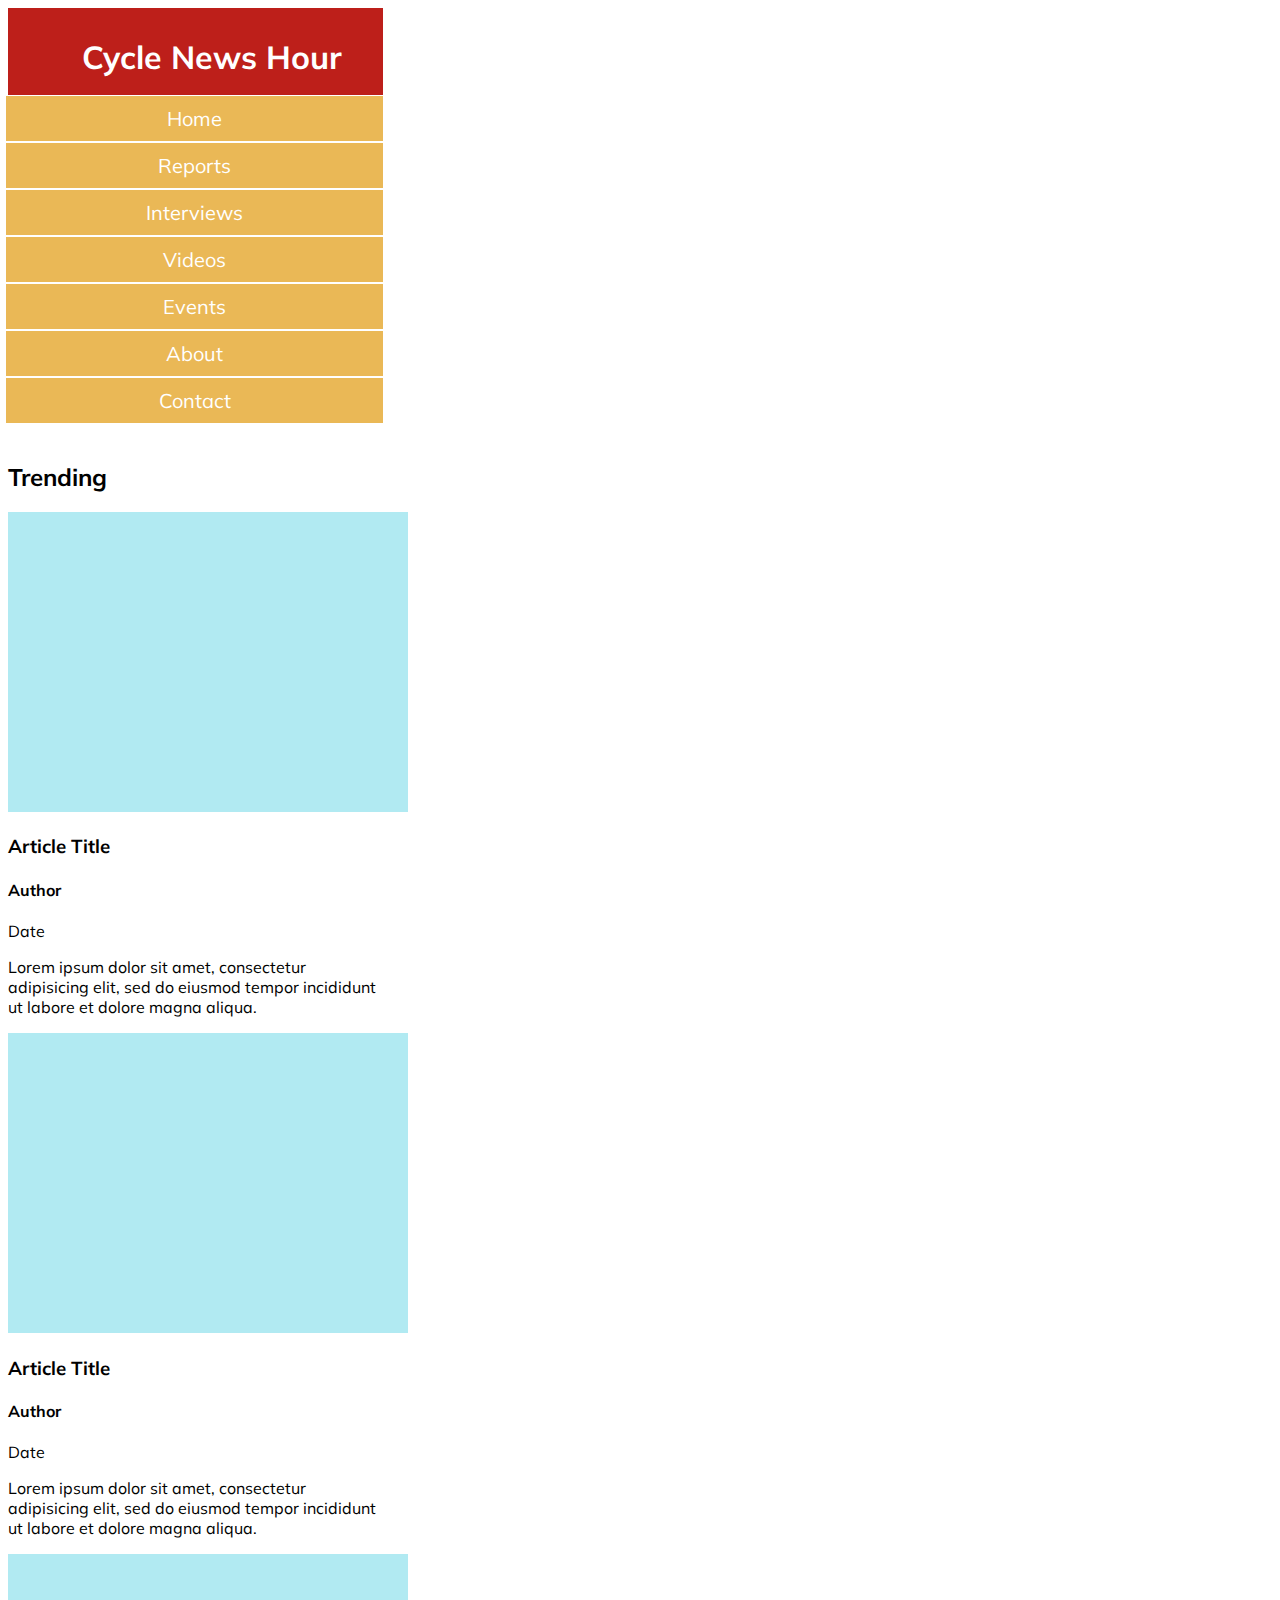
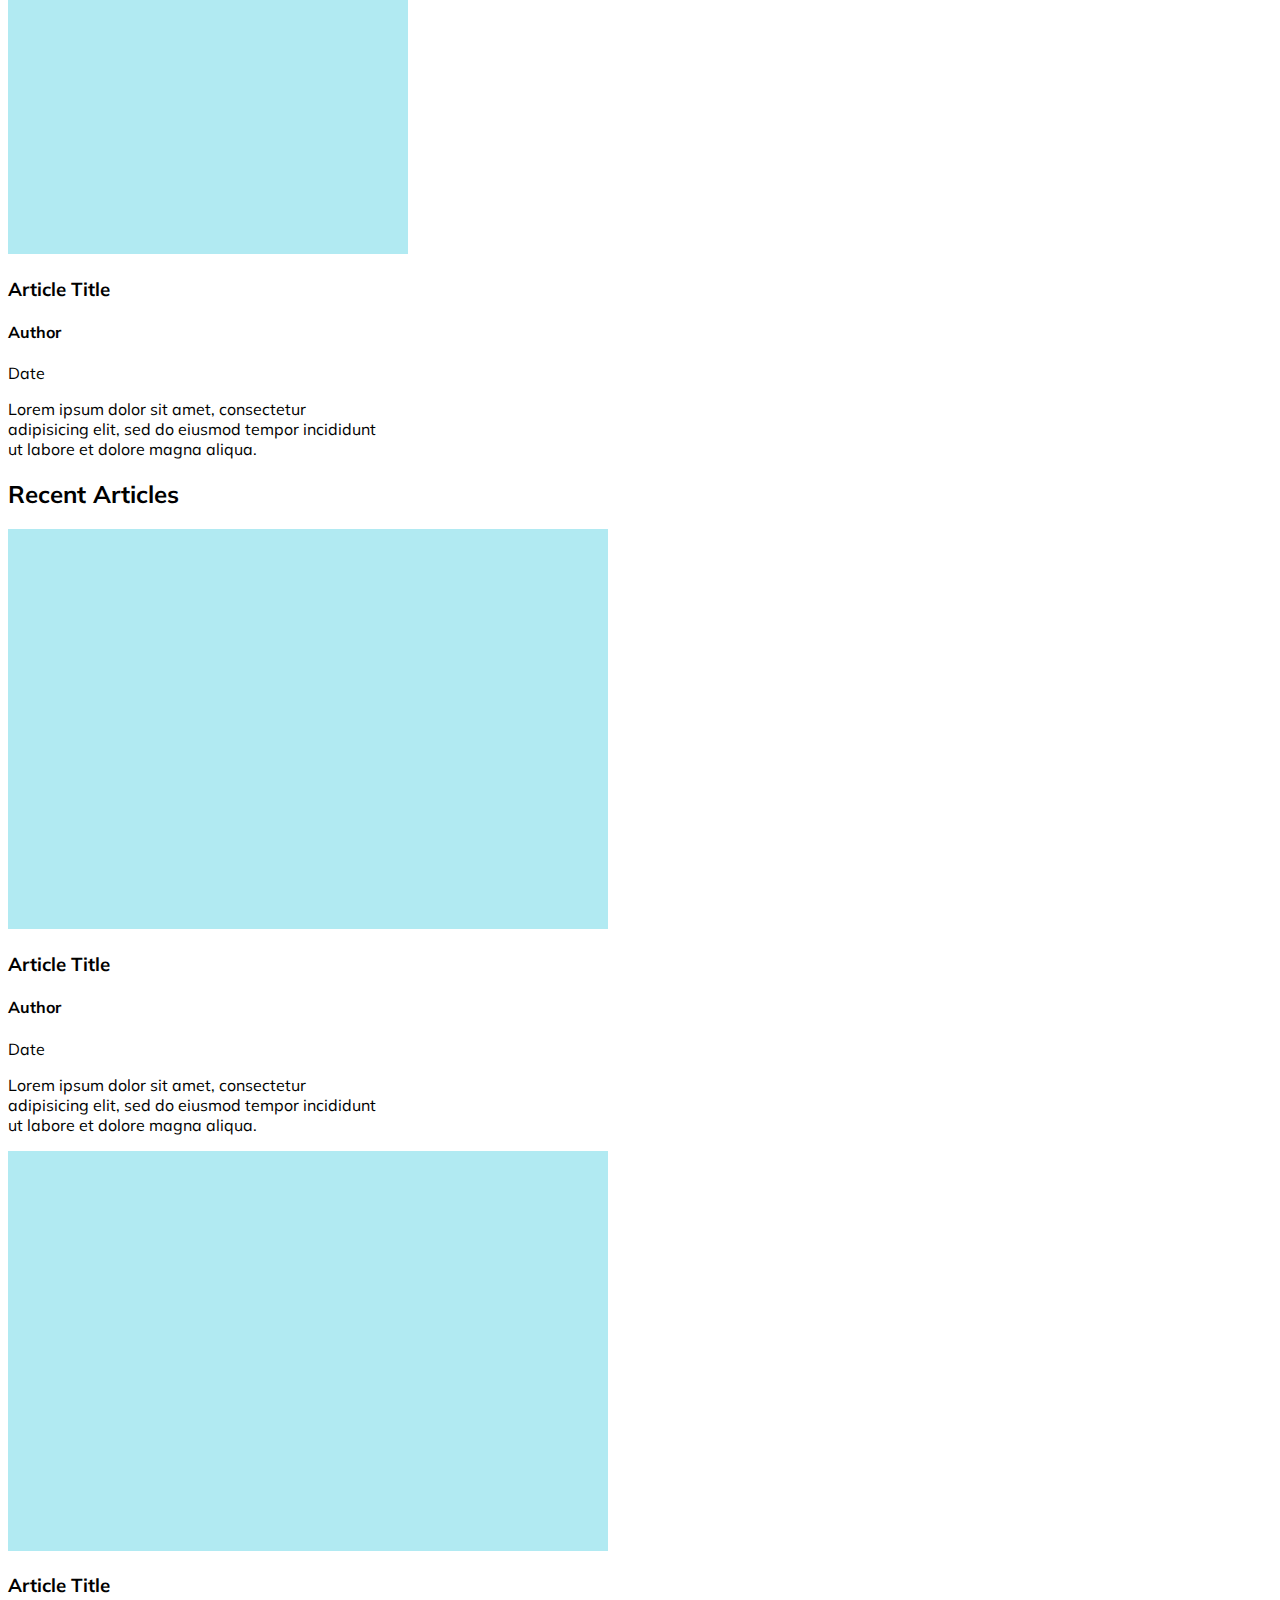
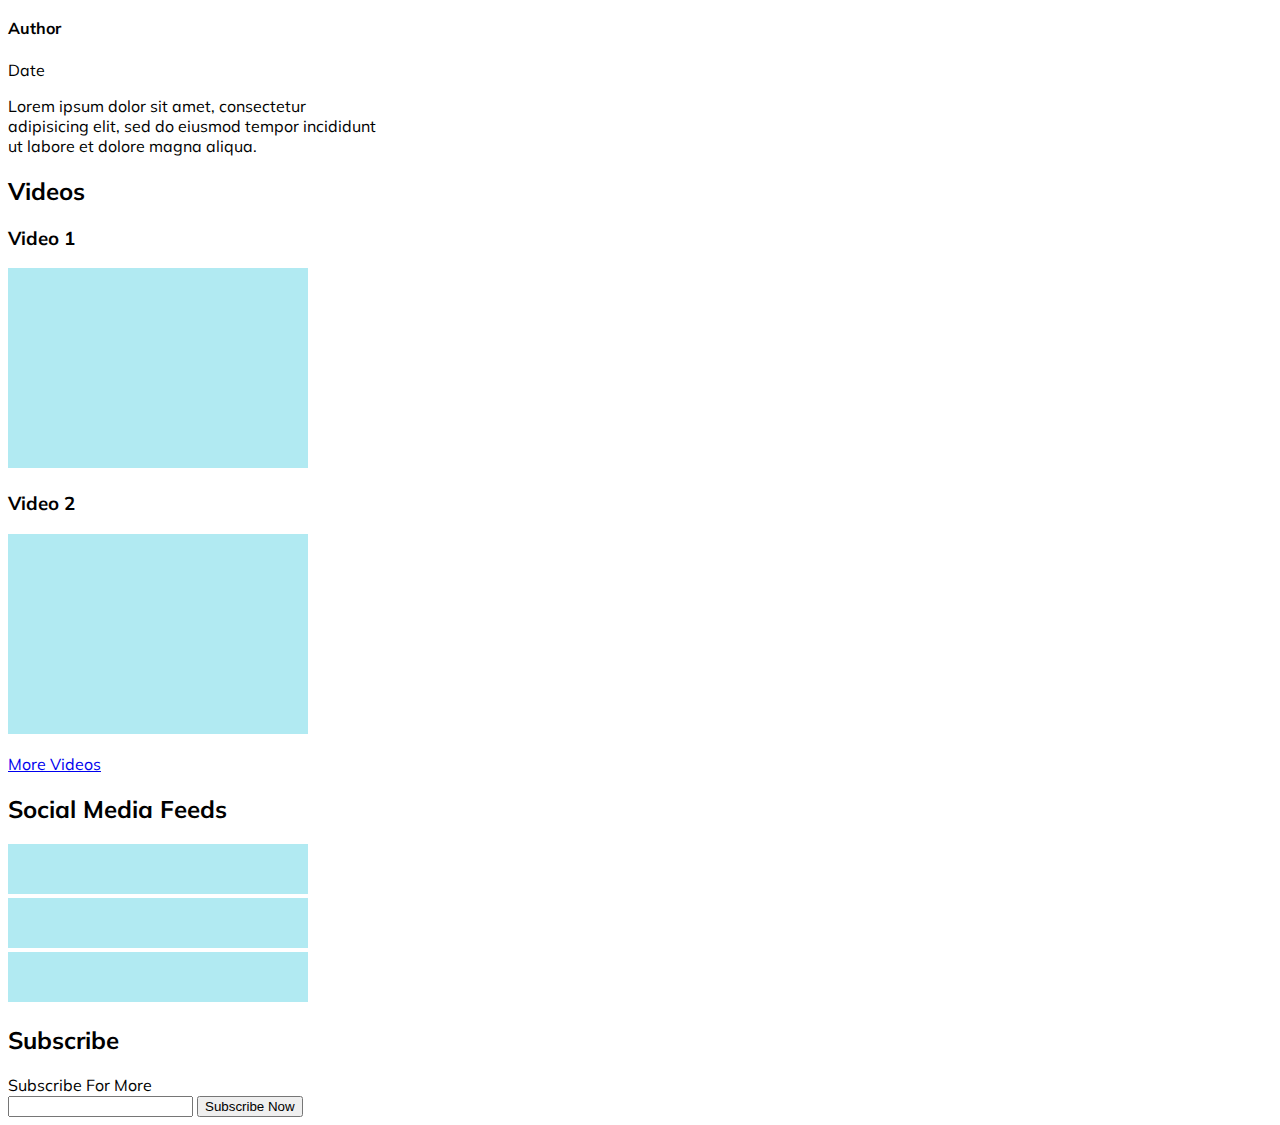
==== index.html @ 45f71a82 "init" ====
<!DOCTYPE html>
<html lang="en">

<head>
    <meta charset="utf-8">
    <title>Cycle News Hour</title>
       <link href="https://necolas.github.io/normalize.css/8.0.1/normalize.css" rel="stylesheet" />
      <link href="styles.css" rel="stylesheet">
       <meta name="viewport" content="width=device-width, initial-scale=1.0">
  </head>

<body>

	<div id="container">

    	<header>
        	<h1>Cycle News Hour</h1>
        </header>

<!-- Navigation Mobile Design -->
      <nav id="mobileNav">
        <ul>
          <li><a href="index.html">Home</a></li>
          <li id="mobileRep"><a>Reports</a>
            <ul class="submenu" id="reports">
              <li><a href="section-page.html">International</a></li>
              <li><a href="politics.html">U.S. & Politics</a></li>
              <li><a href="business.html">Business</a></li>
              <li><a href="science.html">Science and Conservation</a></li>
              <li><a href="local.html">Local</a></li>
            </ul>
          </li>

          <li><a href="#">Interviews</a></li>
          <li><a href="#">Videos</a></li>
          <li><a href="#">Events</a></li>

          <li id="mobileAbt"><a>About</a>
            <ul class="submenu" id="mobileabout">
              <li><a href="#">History</a></li>
              <li><a href="#">Staff</a></li>
            </ul>
          </li>

          <li id="mobileContact"><a>Contact</a>
            <ul class="submenu" id="mobilecont">
            <li><a href="#">Contact Us</a></li>
            <li><a href="#">Facebook</a></li>
            <li><a href="#">Instagram</a></li>
            <li><a href="#">Twitter</a></li>
          </ul>
          </li>
          </ul>
      </nav>


<!-- Navigation Desktop Design -->
<div id="displayNone">
        <nav id="mainnav">
        	<ul>
                <li><a href="#" id="hamburger">
                  <div class="hamburger"></div>
                  <div class="hamburger"></div>
                  <div class="hamburger"></div>
                </a>
									<nav id="megamenu">
										<div class="nav" id="nosubmenu">
											<ul>
												<li><a href="#">Home</a></li>
												<li><a href="#">Interviews</a></li>
												<li><a href="#">Videos</a></li>
												<li><a href="#">Events</a></li>
											</ul>
										</div>

										<div class="nav" id="report">
											<h2>Reports</h2>
											<ul class="navalign">
												<li><a href="#">International</a></li>
												<li><a href="#">U.S. & Politics</a></li>
												<li><a href="#">Business</a></li>
												<li><a href="#">Science and Conservation</a></li>
												<li><a href="#">Local</a></li>
											</ul>
										</div>

										<div class="nav" id="about">
											<h2>About</h2>
											<ul class="navalign">
												<li><a href="#">History</a></li>
												<li><a href="#">Staff</a></li>
											</ul>
										</div>

										<div class="nav" id="contact">
											<h2>Contact</h2>
											<ul class="navalign">
												<li><a href="#">Contact Us</a></li>
												<li><a href="#">Facebook</a></li>
												<li><a href="#">Instagram</a></li>
												<li><a href="#">Twitter</a></li>
											</ul>
										</div>
                      <img src="images/testa.png" alt="test" width="290" height="259" id="logo">
									</nav>
								</li>
            </ul>
        </nav>
</div>
</div>

<main>
<!-- Trending News -->
<section id="tablet">
<section id="trending">
  <h2>Trending</h2>
  <article>
    <img src="images/placeholder.png" alt="image" width="400" height="300" class="shrink">
    <h3>Article Title</h3>
    <h4>Author</h4>
    <time datetime="2018-05-22 20:00">Date</time>
    <p>Lorem ipsum dolor sit amet, consectetur adipisicing elit, sed do eiusmod tempor incididunt ut labore et dolore magna aliqua. </p>
  </article>

  <article>
    <img src="images/placeholder.png" alt="image" width="400" height="300" class="shrink">
    <h3>Article Title</h3>
    <h4>Author</h4>
    <time datetime="2018-05-22 20:00">Date</time>
    <p>Lorem ipsum dolor sit amet, consectetur adipisicing elit, sed do eiusmod tempor incididunt ut labore et dolore magna aliqua. </p>
  </article>

  <article>
    <img src="images/placeholder.png" alt="image" width="400" height="300" class="shrink">
    <h3>Article Title</h3>
    <h4>Author</h4>
    <time datetime="2018-05-22 20:00">Date</time>
    <p>Lorem ipsum dolor sit amet, consectetur adipisicing elit, sed do eiusmod tempor incididunt ut labore et dolore magna aliqua. </p>
  </article>
</section>



<!-- Recent Articles -->
<section id="recent">
    <h2>Recent Articles</h2>
    <article>
      <img src="images/placeholder.png" alt="image" width="600" height="400">
      <h3>Article Title</h3>
      <h4>Author</h4>
      <time datetime="2018-05-22 20:00">Date</time>
      <p>Lorem ipsum dolor sit amet, consectetur adipisicing elit, sed do eiusmod tempor incididunt ut labore et dolore magna aliqua. </p>
    </article>

    <article>
      <img src="images/placeholder.png" alt="image" width="600" height="400">
      <h3>Article Title</h3>
      <h4>Author</h4>
      <time datetime="2018-05-22 20:00">Date</time>
      <p>Lorem ipsum dolor sit amet, consectetur adipisicing elit, sed do eiusmod tempor incididunt ut labore et dolore magna aliqua. </p>
    </article>
  </section>
  </section>

<!-- Videos, Social, Subscribe -->
<section id="aside">
    <article>
      <h2>Videos</h2>
      <h3>Video 1</h3>
        <img src="images/placeholder.png" alt="image" width="300" height="200">
        <h3>Video 2</h3>
          <img src="images/placeholder.png" alt="image" width="300" height="200">
          <p><a href="#">More Videos</a></p>
    </article>

    <article>
      <h2>Social Media Feeds</h2>
        <img src="images/placeholder.png" alt="image" width="300" height="50">
          <img src="images/placeholder.png" alt="image" width="300" height="50">
            <img src="images/placeholder.png" alt="image" width="300" height="50">
    </article>

    <article id="subscribe">
      <h2>Subscribe</h2>
    <form>
     <label for="email">Subscribe For More</label> <br>
     <input type="text" name="email" id="email" required>
     <input type="submit" value="Subscribe Now" class="button" id="submit">
   </form>
</article>
</section>
</main>


<footer>
</footer>
<script src="script.js"></script>
  </body>
</html>
---- styles.css ----
@import url('https://fonts.googleapis.com/css?family=Muli:400,700');

body{
  width: 375px;
  font-family: 'Muli', sans-serif;
}

header, #mobileNav ul li{
  text-align: center;
}

/* ****** Header ****** */

header{
  background-color: #BD1F1A;
  color: #FFF;
  padding: 0.5em;
}

h1{
  font-weight: 700;
  margin-left: 1em;
}

/* ****** Hamburger Icon ****** */

.hamburger {
    background-color: #FFF;
  width: 40px;
  height: 7px;
  margin: 7px 0;
}

#hamburger {
  position: fixed;
  padding-bottom: 20px;
  margin: -4.8em 0 0 -10em;
}

/* ****** Mobile Navigation Layout ****** */
#displayNone, #mainNav, .submenu, #reports{
  display: none;
}

#mobileNav{
  font-size: 20px;
  padding: 0.9em;
}

#mobileNav ul li{
  background-color: #EAB856;
  color: #EAB856;
  border-top: 0.5px solid #FFF;
  border-bottom: 0.5px solid #FFF;
  width: 99.5%;
  padding: 0.5em;
  list-style-type: none;
}

#mobileNav ul li:hover, #mobileRep ul li, #mobileAbt ul li, #mobileContact ul li{
  background-color: #5CB7A1;
}

#mobileNav ul{
  margin: -1.5em 0 0 -3em;
}

#mobileNav ul li, #mobileNav a{
  color: #FFF;
}


#mobileNav a{
  text-decoration: none;
}

/* ****** Mobile Navigation Submenu ******  */

#reports, #mobileabout, #mobilecont{
  position:fixed;
}

#mobileRep ul li:hover, #mobileAbt ul li:hover, #mobileContact ul li:hover{
  background-color: #BD1F1A;
}

#reports, #mobileabout, #mobilecont{
  left: 0.9em;
  width: 74%;
}

/* Reports */

#reports{
  top: 9.95em;
}

/* About */
#mobileabout{
  top: 18.75em;
}

/* Contact */
#mobilecont{
  top: 20.95em;
}







/* Desktop Navigation
#megamenu{
  width: 104.5%;
  background-color: #EAB856;
  padding: 20px;
  margin: -2.2em 0 0 -3em;
}

li:hover{
  background-color: #BD1F1A;
}

li a, ul li h2 {
  text-decoration: none;
  list-style-type: none;
  font-size: 20px;
  color: #FFF;
  margin-left: -2em;
  font-weight: 400;
}

ul li h2{
  margin-left: -0.4em;
}

a:hover{
  color: #BD1F1A;
}

ul li{
  list-style-type: none;
  padding: 0.5em;
}

#logo{
  display:none;
}

li{
  text-align: center;
}

.navalign{
  display: none;
} */



/* h2, h3, h4, p {
  color: #3d3d3d;
}

nav{
  margin-top: 70px;
}


img{
  width: 100%;
}

h1, h2{
  background-color: #BD1F1A;
  /* background-color: #AE3026; */
    /* background-color: #000; */
/* color: #FFF;
  padding: 20px;
  font-size: 30px;
  text-align: right;
  position: fixed;
  top: -30px;
  left: 0;
  padding-left: 100px;
  padding-right: 29px;

}

#topnews,#trending, #recent, #aside{
  padding-bottom: 20px;
  border-bottom: 1px solid gray;
}

#hamburger{
  position:fixed;
  width: 10%;
  height: 3%;
  position: fixed;
  top:5px;
  left:5px;
}


#search{
 margin-top: 90px;
 padding: 7px 200px 7px 7px;
 display: none;

}

#topnews{
  padding-top: 50px;
}

 ul li{
  text-decoration: none;
  list-style-type: none;
  padding: 12px;
  background-color:#EAB856;
  margin-bottom: 5px;
  margin-left: -50px;
  color: #FFF;
  text-align: center;
}

li:hover{
    background-color: #BD1F1A;
}

h2{
  text-align: center;
}

#email{
  width: 80%;
  padding: 5px;
}

#subscribe{
  background-color: #FEF787;
 color:#EAB856;
  padding: 10px;
  margin-bottom: -5px;
}

footer{
  background-color: #000;
  padding: 40px;
} */


/* Single Article Post */
/* .title{
  text-align: left;
}

section p{
  line-height: 1.5em;
  font-size: 16px;
} */

/*for tablets screens*/
/* @media only screen and (min-width: 700px) {
  body{
    width: 600px;
  }
  h1{
    width:65%;
    text-align: center;
  }

  #hamburger{
    width: 6%;
    height: 3%;
  }
#tablet{
  display: flex;
}

#trending{
  width: 400px;
  padding-right: 15px;
 border-right: 1px solid gray;
}

#recent{
  padding-left: 10px;
}

.shrink{
  height: 2%;
}
} */
/*for desktop screens*/
/* @media only screen and (min-width: 1000px) {
  body{
    width: 100%;
  }

  #search{
    display: block;
    position: fixed;
    top: -55px;
  right:20px;
  width: 5%;
  } */
/*
  nav, a, ul li {
    display: inline;
    text-align: center;
    font-size: 17px;
    padding-right: 90px;
    width: 100%;
  } */
/*
  nav ul{
    margin-left: 50px;
    padding-left: 50px;
    display: flex;
  }

  nav ul li{
    text-align: center;
    margin-left: 50px;
  }

  nav{
margin-left: -80px;
  }

  a{
    padding: 5px 20px 5px 20px;
    font-size: 20px;
  }

  main{
    display: flex;
  }

  #topics #categories, a{
    display:block;
    text-decoration: none;

  }

  #trending{
    width: 400px;
  }

  #recent, #aside{
    padding: 15px;
  }

  #trending {
    padding: 20px 20px 0 0;
    width: 600px;
  }

  #aside{
        width: 600px;
  }

  #trending, #recent{
      border-right: 1px solid gray;
  }

  ul{
    background-color: #EAB856;
    padding: 13px;
    color: #FFF;
    font-size:25px;
  }

  input[type="text"]{
    width: 200px;
    padding: 10px;
  }
 */

  /* #hamburger{
    position: fixed;
    top: 10px;
    width: 4%;
    height: 5%;
  } */
/*
  main{
    padding-top: 40px;
  }

  h1{
    width: 100%;
    padding-left: 0;
  } */


  /* h2{
    background-color: #AE3026;
    color: #FFF;
  } */

/*
li:hover, a:hover{
    color:#BD1F1A;
    background-color: #EAB856;
  } */

  /* Single post article */
/* #singlepost{
  display: flex;
}

#post{
  width: 1000px;
  margin-left: 100px;
}

#relarticle{
  margin-left: 50px;
  margin-top: 200px;
  width: 400px;
}

#relarticle a{
  text-align: right;
}

#category{
  font-size: 50px;
} */

/* International Section Page */
/* #recent .sectionflex{
  display: flex;
}

.topstories{
  width: 300px;
}

}  */
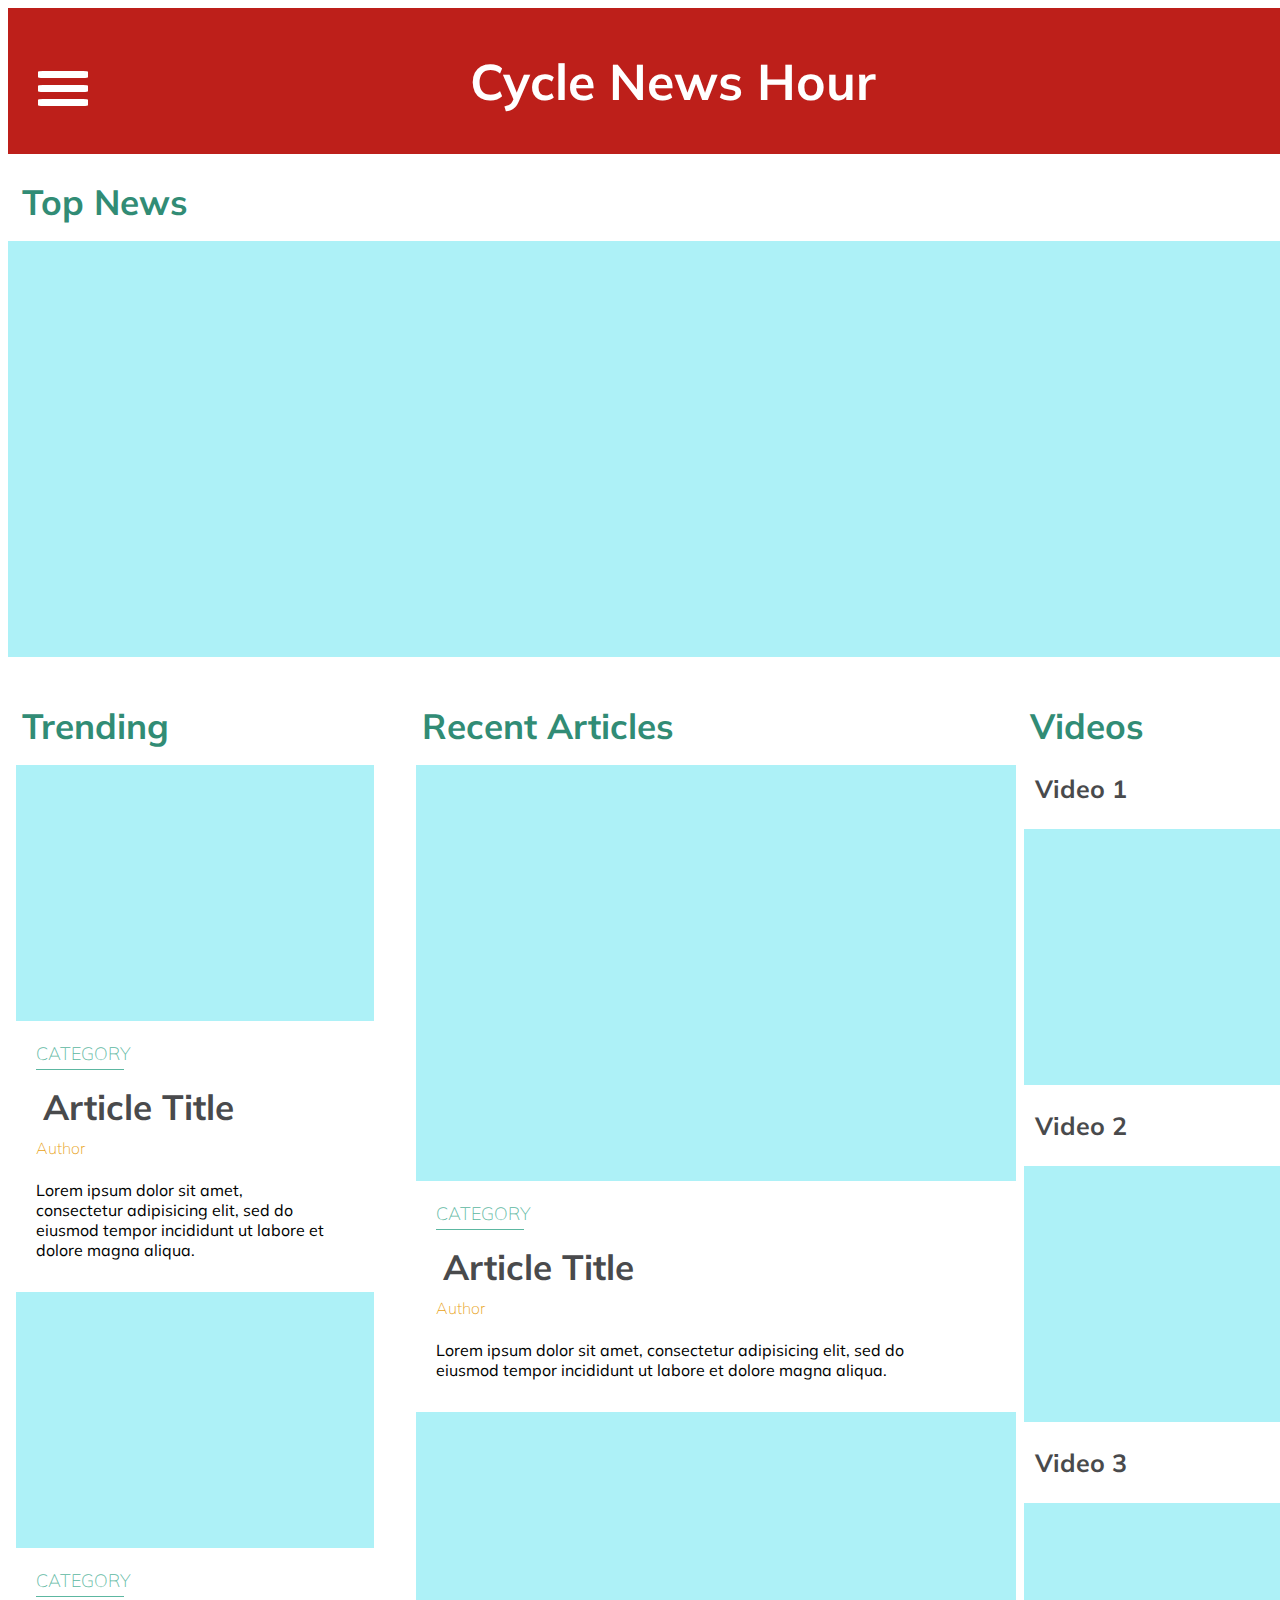
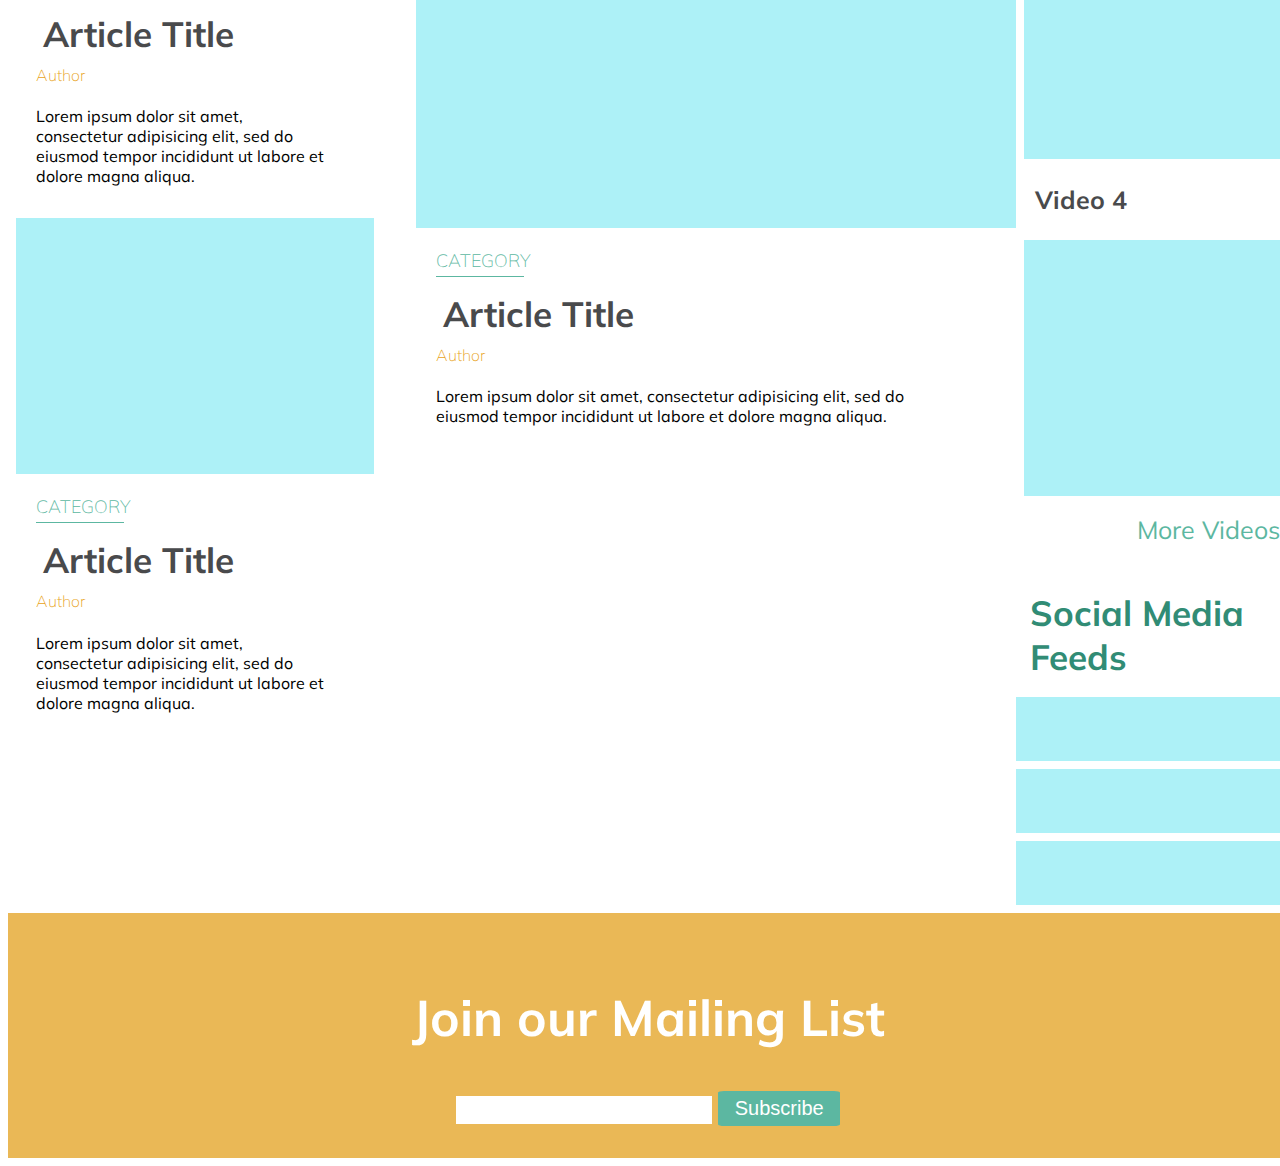
==== commit 3e1a922f: "homepage" ====
--- a/index.html
+++ b/index.html
@@ -16,6 +16,16 @@
     	<header>
         	<h1>Cycle News Hour</h1>
         </header>
+
+        <section id="open">
+        <div class="hamburger"></div>
+        <div class="hamburger"></div>
+        <div class="hamburger"></div>
+        </section>
+
+      <section id="close">
+      <div class="hamburger"><p>x</p></div>
+      </section>
 
 <!-- Navigation Mobile Design -->
       <nav id="mobileNav">
@@ -107,35 +117,52 @@
             </ul>
         </nav>
 </div>
+<section>
+<article id="topnews">
+  <h2>Top News</h2>
+  <div class="top-img"></div>
+</article>
+</section>
 </div>
 
 <main>
 <!-- Trending News -->
-<section id="tablet">
 <section id="trending">
   <h2>Trending</h2>
   <article>
-    <img src="images/placeholder.png" alt="image" width="400" height="300" class="shrink">
-    <h3>Article Title</h3>
-    <h4>Author</h4>
-    <time datetime="2018-05-22 20:00">Date</time>
+    <section>
+    <div class="trend-img"></div>
+    </section>
+  <section class="tablet">
+    <h4 class="category"><a>CATEGORY</a></h4>
+    <h3><a href="#">Article Title</a></h3>
+    <h4 class="author">Author</h4>
     <p>Lorem ipsum dolor sit amet, consectetur adipisicing elit, sed do eiusmod tempor incididunt ut labore et dolore magna aliqua. </p>
+</section>
   </article>
 
   <article>
-    <img src="images/placeholder.png" alt="image" width="400" height="300" class="shrink">
-    <h3>Article Title</h3>
-    <h4>Author</h4>
-    <time datetime="2018-05-22 20:00">Date</time>
+    <section>
+    <div class="trend-img"></div>
+    </section>
+  <section class="tablet">
+    <h4 class="category"><a>CATEGORY</a></h4>
+    <h3><a href="#">Article Title</a></h3>
+    <h4 class="author">Author</h4>
     <p>Lorem ipsum dolor sit amet, consectetur adipisicing elit, sed do eiusmod tempor incididunt ut labore et dolore magna aliqua. </p>
+</section>
   </article>
 
   <article>
-    <img src="images/placeholder.png" alt="image" width="400" height="300" class="shrink">
-    <h3>Article Title</h3>
-    <h4>Author</h4>
-    <time datetime="2018-05-22 20:00">Date</time>
+    <section>
+    <div class="trend-img"></div>
+    </section>
+  <section class="tablet">
+    <h4 class="category"><a>CATEGORY</a></h4>
+    <h3><a href="#">Article Title</a></h3>
+    <h4 class="author">Author</h4>
     <p>Lorem ipsum dolor sit amet, consectetur adipisicing elit, sed do eiusmod tempor incididunt ut labore et dolore magna aliqua. </p>
+</section>
   </article>
 </section>
 
@@ -145,47 +172,69 @@
 <section id="recent">
     <h2>Recent Articles</h2>
     <article>
-      <img src="images/placeholder.png" alt="image" width="600" height="400">
-      <h3>Article Title</h3>
-      <h4>Author</h4>
-      <time datetime="2018-05-22 20:00">Date</time>
+      <section>
+      <div class="recent-img"></div>
+      </section>
+    <section class="desktop">
+      <h4 class="category"><a>CATEGORY</a></h4>
+      <h3><a href="#">Article Title</a></h3>
+      <h4 class="author">Author</h4>
       <p>Lorem ipsum dolor sit amet, consectetur adipisicing elit, sed do eiusmod tempor incididunt ut labore et dolore magna aliqua. </p>
-    </article>
-
-    <article>
-      <img src="images/placeholder.png" alt="image" width="600" height="400">
-      <h3>Article Title</h3>
-      <h4>Author</h4>
-      <time datetime="2018-05-22 20:00">Date</time>
+  </section>
+    </article>
+
+    <article>
+      <section>
+      <div class="recent-img"></div>
+      </section>
+    <section class="desktop">
+      <h4 class="category"><a>CATEGORY</a></h4>
+      <h3><a href="#">Article Title</a></h3>
+      <h4 class="author">Author</h4>
       <p>Lorem ipsum dolor sit amet, consectetur adipisicing elit, sed do eiusmod tempor incididunt ut labore et dolore magna aliqua. </p>
-    </article>
   </section>
+    </article>
   </section>
 
 <!-- Videos, Social, Subscribe -->
 <section id="aside">
     <article>
       <h2>Videos</h2>
-      <h3>Video 1</h3>
-        <img src="images/placeholder.png" alt="image" width="300" height="200">
-        <h3>Video 2</h3>
-          <img src="images/placeholder.png" alt="image" width="300" height="200">
-          <p><a href="#">More Videos</a></p>
+      <section class="videos">
+      <section>
+      <h3><a href="#">Video 1</a></h3>
+        <div class="videos-img"></div>
+      </section>
+      <section>
+        <h3><a href="#">Video 2</a></h3>
+          <div class="videos-img"></div>
+        </section>
+      </section>
+      <section class="videos">
+      <section>
+      <h3><a href="#">Video 3</a></h3>
+        <div class="videos-img"></div>
+      </section>
+      <section>
+        <h3><a href="#">Video 4</a></h3>
+          <div class="videos-img"></div>
+        </section>
+      </section>
+          <p class="more"><a href="#">More Videos</a></p>
     </article>
 
     <article>
       <h2>Social Media Feeds</h2>
-        <img src="images/placeholder.png" alt="image" width="300" height="50">
-          <img src="images/placeholder.png" alt="image" width="300" height="50">
-            <img src="images/placeholder.png" alt="image" width="300" height="50">
+        <div class="social-img"></div>
+        <div class="social-img"></div>
+        <div class="social-img"></div>
     </article>
 
     <article id="subscribe">
-      <h2>Subscribe</h2>
+      <h2>Join our Mailing List</h2>
     <form>
-     <label for="email">Subscribe For More</label> <br>
      <input type="text" name="email" id="email" required>
-     <input type="submit" value="Subscribe Now" class="button" id="submit">
+     <input type="submit" value="Subscribe" class="button" id="submit">
    </form>
 </article>
 </section>
@@ -193,6 +242,13 @@
 
 
 <footer>
+  <article id="subscribe2">
+    <h2>Join our Mailing List</h2>
+  <form>
+   <input type="text" name="email2" id="email2" required>
+   <input type="submit" value="Subscribe" class="button" id="submit2">
+ </form>
+</article>
 </footer>
 <script src="script.js"></script>
   </body>
--- a/styles.css
+++ b/styles.css
@@ -1,53 +1,89 @@
-@import url('https://fonts.googleapis.com/css?family=Muli:400,700');
-
-body{
+@import url('https://fonts.googleapis.com/css?family=Muli:400,700|Quicksand');
+
+/* ***************************** For Mobile Screens ***************************** */
+body {
   width: 375px;
   font-family: 'Muli', sans-serif;
 }
 
-header, #mobileNav ul li{
+header, #mobileNav ul li {
   text-align: center;
 }
 
-/* ****** Header ****** */
-
-header{
+/* Placeholder for Images and Articles */
+.trend-img, .recent-img, .videos-img, .top-img, .social-img {
+    background-color: #adf1f7;
+}
+.trend-img, .recent-img, .videos-img, .top-img {
+  padding: 8em;
+}
+
+.trend-img, .recent-img, .videos-img {
+  margin-left: 0.5em;
+}
+
+.social-img {
+  padding: 2em;
+  margin-bottom: 0.5em;
+}
+
+/* ***************** Header ********************* */
+header {
   background-color: #BD1F1A;
   color: #FFF;
   padding: 0.5em;
 }
 
-h1{
+h1 {
   font-weight: 700;
   margin-left: 1em;
 }
 
 /* ****** Hamburger Icon ****** */
-
-.hamburger {
-    background-color: #FFF;
+#open .hamburger {
+  background-color: #FFF;
+}
+
+#open, #close {
+  margin: -4.4em 0 0 0.75em;
+}
+
+#open {
+  top: 1.5em;
+  left: 1em;
+}
+
+#close {
+  display: none;
+  margin: -9.4em 0 0 -1.5em;
+}
+
+#open .hamburger {
+  border-radius: 10%;
   width: 40px;
   height: 7px;
   margin: 7px 0;
 }
 
-#hamburger {
-  position: fixed;
-  padding-bottom: 20px;
-  margin: -4.8em 0 0 -10em;
-}
-
-/* ****** Mobile Navigation Layout ****** */
-#displayNone, #mainNav, .submenu, #reports{
+#close p {
+  font-family: 'Quicksand';
+  font-size: 60px;
+  color: #FFF;
+  font-weight: bold;
+}
+
+/* ************** Mobile Navigation Layout ************* */
+#displayNone, #mainNav, .submenu, #reports, #mobileNav {
   display: none;
 }
 
-#mobileNav{
+#mobileNav {
   font-size: 20px;
   padding: 0.9em;
-}
-
-#mobileNav ul li{
+  margin-top: -1.5em;
+}
+
+#mobileNav ul li {
   background-color: #EAB856;
   color: #EAB856;
   border-top: 0.5px solid #FFF;
@@ -57,387 +93,438 @@
   list-style-type: none;
 }
 
-#mobileNav ul li:hover, #mobileRep ul li, #mobileAbt ul li, #mobileContact ul li{
+#mobileNav ul li:hover, #mobileRep ul li, #mobileAbt ul li, #mobileContact ul li {
   background-color: #5CB7A1;
 }
 
-#mobileNav ul{
+#mobileNav ul {
   margin: -1.5em 0 0 -3em;
 }
 
-#mobileNav ul li, #mobileNav a{
+#mobileNav ul li, #mobileNav a {
   color: #FFF;
 }
 
-
-#mobileNav a{
+#mobileNav a, h3 a {
   text-decoration: none;
 }
 
-/* ****** Mobile Navigation Submenu ******  */
-
-#reports, #mobileabout, #mobilecont{
-  position:fixed;
-}
-
-#mobileRep ul li:hover, #mobileAbt ul li:hover, #mobileContact ul li:hover{
+/* *** Mobile Navigation Submenu ***  */
+.submenu li a {
+  margin-left: 0.5em;
+}
+
+#mobileRep ul li:hover, #mobileAbt ul li:hover, #mobileContact ul li:hover {
   background-color: #BD1F1A;
 }
 
-#reports, #mobileabout, #mobilecont{
-  left: 0.9em;
-  width: 74%;
+#reports, #mobileabout, #mobilecont {
+  margin-left: 1.2em;
+  width: 103.2%;
 }
 
 /* Reports */
-
-#reports{
-  top: 9.95em;
+#reports {
+  padding-top: 2em;
 }
 
 /* About */
-#mobileabout{
-  top: 18.75em;
+#mobileabout {
+  padding-top: 2em;
 }
 
 /* Contact */
-#mobilecont{
-  top: 20.95em;
-}
-
-
-
-
-
-
-
-/* Desktop Navigation
-#megamenu{
-  width: 104.5%;
+#mobilecont {
+  padding-top: 1.8em;
+}
+
+/* **************** Mobile Articles Layout ************** */
+section h2 {
+  color: #318c75;
+  font-size: 35px;
+  padding: 0.5em 0 0 0.4em;
+  margin-bottom: 0.5em;
+}
+
+#recent, #aside {
+  border-top: 1px solid lightgray;
+}
+
+h3 a {
+  color: #494a4c;
+}
+
+/* *** Trending and Recent Articles *** */
+h3, h4, time, p {
+  margin-left: 0.75em;
+}
+
+h3 {
+  font-size: 25px;
+  margin-top: -0.25em;
+}
+
+h4 {
+  font-weight: lighter;
+}
+
+.author {
+  color: #e8a217;
+  margin-top: -1em;
+}
+
+article p, time {
+  display: none;
+}
+
+.category, .more a {
+  color: #5CB7A1;
+}
+
+.category {
+  padding-bottom: 0.25em;
+  border-bottom: 1.5px solid #5CB7A1;
+  width: 5.5em;
+}
+
+.category:hover, h3 a:hover, .more a:hover {
+  color: #BD1F1A;
+}
+
+.category:hover {
+  border-bottom: 1.5px solid #BD1F1A;
+}
+
+/* *** Aside Content (Videos + Social Media) *** */
+#aside h3 {
+  margin-top: 1em;
+}
+
+.more {
+  text-align: right;
+  font-size: 18px;
+  font-weight: normal;
+}
+
+.more a {
+  text-decoration: none;
+}
+
+/* ****** Subscribe ****** */
+#subscribe2{
+  display:none;
+}
+
+#subscribe, #subscribe2 {
+  text-align: center;
   background-color: #EAB856;
-  padding: 20px;
-  margin: -2.2em 0 0 -3em;
-}
-
-li:hover{
+  padding: 1em;
+}
+
+#subscribe h2, #subscribe2 h2{
+  color: #FFF;
+}
+#subscribe h2 {
+  font-size: 30px;
+}
+
+input[type="text"], .button {
+  border: none;
+  padding: 0.3em
+}
+
+.button {
+  background-color: #5CB7A1;
+  color: #FFF;
+  border-radius: 5%;
+  margin-left: 0.1em;
+}
+
+.button:hover {
   background-color: #BD1F1A;
 }
 
-li a, ul li h2 {
-  text-decoration: none;
-  list-style-type: none;
+/* ***************************** For Tablets Screens *****************************/
+@media only screen and (min-width: 700px) {
+  body {
+    width: 600px;
+  }
+
+  #open, #logo {
+    display: none;
+  }
+
+  #displayNone {
+    display: block;
+  }
+
+  #nosubmenu a {
+    font-size: 25px;
+  }
+
+  /* *********************** Header *************************** */
+  h1 {
+    font-size: 50px;
+  }
+
+  /* *********** Hamburger Icon ********* */
+  .hamburger, #megamenu {
+    background-color: #FFF;
+  }
+
+  #hamburger {
+    padding-bottom: 20px;
+    margin-left: 30px;
+  }
+
+  .hamburger {
+    width: 50px;
+    height: 7px;
+    margin: 7px 0;
+    border-radius: 10%;
+  }
+
+  .hamburger:hover {
+    background-color: #EAB856;
+  }
+
+  /* ************** Tablet Navigation Layout *********** */
+  nav ul {
+    list-style-type: none;
+    margin: 0;
+    padding: 0;
+  }
+
+  #mainnav>ul, #megamenu {
+    display: flex;
+  }
+
+  #mainnav>ul>li {
+    flex: 1;
+  }
+
+  #mainnav>ul>li>a {
+    display: block;
+  }
+
+  #mainnav {
+    margin-top: -90px;
+  }
+
+  #megamenu {
+    position: absolute;
+    left: -9999px;
+    padding: 25px;
+  }
+
+  #megamenu {
+    border: 1px solid gray;
+    width: 548px;
+  }
+
+  #mainnav ul li:hover #megamenu {
+    left: auto;
+  }
+
+  #megamenu .nav {
+    flex: 1;
+  }
+
+  #megamenu .nav ul li a {
+    text-decoration: none;
+    color: #333;
+    line-height: 2em;
+  }
+
+  #megamenu .nav ul li a:hover {
+    color: #EAB856;
+  }
+
+  a {
+    font-size: 18px;
+  }
+
+  nav h2 {
+    color: #BD1F1A;
+  }
+
+  .navalign {
+    margin-top: -15px;
+  }
+
+  #about {
+    margin-left: 40px;
+  }
+
+  #nosubmenu {
+    margin-top: 12px;
+  }
+
+  #report {
+    margin-left: 55px;
+  }
+
+  /* ************ Articles Layout ************* */
+  #trending article, #recent article, .videos {
+    display: flex;
+  }
+
+  #trending article, #recent article {
+    padding-bottom: 1em;
+  }
+
+  .trend-img, .recent-img {
+    width: 40%;
+  }
+
+  .tablet, .desktop {
+    margin-left: 7em;
+    width: 50%;
+  }
+
+  article p, time {
+    display: block;
+  }
+
+  h3 a {
+    font-size: 35px;
+  }
+
+  /* ******* Videos *********/
+  .videos section {
+    width: 60%;
+  }
+
+  .more a {
+    font-size: 25px;
+  }
+
+  #aside h3 a{
+    font-size: 25px;
+  }
+
+  /* ***************************** For Desktop Screens *****************************/
+  @media only screen and (min-width: 1000px) {
+    body {
+      width: 100%;
+    }
+
+    nav h2, #nosubmenu a {
+      font-size: 30px;
+    }
+
+    /* ******************* Header ******************* */
+    h1 {
+      font-size: 50px;
+    }
+
+    /* ************** Desktop Navigation Layout *********** */
+    #logo {
+      display: block;
+      margin-left: -5em;
+      width: 20%;
+      height: 20%;
+    }
+
+    #hamburger {
+      padding-bottom: 20px;
+      margin-left: 30px;
+    }
+
+    /* ************ Navigation *************/
+    #megamenu {
+      border: 1px solid gray;
+      padding-left: 50px;
+      width: 95.4%;
+    }
+
+    #mainnav {
+      margin-top: -90px;
+    }
+
+    #nosubmenu {
+      margin-left: 3em;
+      padding-right: 5em;
+    }
+
+    #report, #about, #contact {
+      margin-left: -8em;
+    }
+
+    #report {
+      padding-right: 2em;
+    }
+
+/* ************ Articles Layout ************* */
+#trending article, #recent article, .videos {
+  display: block;
+}
+
+main{
+  display: flex;
+}
+
+#recent, #aside {
+  border: none;
+}
+
+.top-img{
+      padding: 13em;
+    }
+
+#trending{
+  width: 20%;
+  padding: 0 9em 0 0;
+}
+
+.tablet{
+margin-left: 1em;
+width: 120%;
+}
+
+.recent-img{
+  width: 40%;
+  padding:13em;
+}
+
+.desktop{
+  margin-left: 1em;
+  width: 87%;
+}
+
+/* **** Aside (Videos, Social, Subscribe) **** */
+.videos-img{
+  width: 60%;
+}
+#aside{
+  background-color: #FFF;
+  padding-right: 0.5em;
+  width: 30%;
+}
+
+#subscribe{
+  display: none;
+}
+
+#subscribe2{
+  padding: 5em;
+  display:block;
+  padding: 2em;
+}
+
+#subscribe2 h2 {
+  color: #FFF;
+  font-size: 50px;
+}
+
+input[type="text"] {
+  width: 20%;
+  padding: 0.5em
+}
+
+.button{
+  width: 10%;
   font-size: 20px;
-  color: #FFF;
-  margin-left: -2em;
-  font-weight: 400;
-}
-
-ul li h2{
-  margin-left: -0.4em;
-}
-
-a:hover{
-  color: #BD1F1A;
-}
-
-ul li{
-  list-style-type: none;
-  padding: 0.5em;
-}
-
-#logo{
-  display:none;
-}
-
-li{
-  text-align: center;
-}
-
-.navalign{
-  display: none;
-} */
-
-
-
-/* h2, h3, h4, p {
-  color: #3d3d3d;
-}
-
-nav{
-  margin-top: 70px;
-}
-
-
-img{
-  width: 100%;
-}
-
-h1, h2{
-  background-color: #BD1F1A;
-  /* background-color: #AE3026; */
-    /* background-color: #000; */
-/* color: #FFF;
-  padding: 20px;
-  font-size: 30px;
-  text-align: right;
-  position: fixed;
-  top: -30px;
-  left: 0;
-  padding-left: 100px;
-  padding-right: 29px;
-
-}
-
-#topnews,#trending, #recent, #aside{
-  padding-bottom: 20px;
-  border-bottom: 1px solid gray;
-}
-
-#hamburger{
-  position:fixed;
-  width: 10%;
-  height: 3%;
-  position: fixed;
-  top:5px;
-  left:5px;
-}
-
-
-#search{
- margin-top: 90px;
- padding: 7px 200px 7px 7px;
- display: none;
-
-}
-
-#topnews{
-  padding-top: 50px;
-}
-
- ul li{
-  text-decoration: none;
-  list-style-type: none;
-  padding: 12px;
-  background-color:#EAB856;
-  margin-bottom: 5px;
-  margin-left: -50px;
-  color: #FFF;
-  text-align: center;
-}
-
-li:hover{
-    background-color: #BD1F1A;
-}
-
-h2{
-  text-align: center;
-}
-
-#email{
-  width: 80%;
-  padding: 5px;
-}
-
-#subscribe{
-  background-color: #FEF787;
- color:#EAB856;
-  padding: 10px;
-  margin-bottom: -5px;
-}
-
-footer{
-  background-color: #000;
-  padding: 40px;
-} */
-
-
-/* Single Article Post */
-/* .title{
-  text-align: left;
-}
-
-section p{
-  line-height: 1.5em;
-  font-size: 16px;
-} */
-
-/*for tablets screens*/
-/* @media only screen and (min-width: 700px) {
-  body{
-    width: 600px;
-  }
-  h1{
-    width:65%;
-    text-align: center;
-  }
-
-  #hamburger{
-    width: 6%;
-    height: 3%;
-  }
-#tablet{
-  display: flex;
-}
-
-#trending{
-  width: 400px;
-  padding-right: 15px;
- border-right: 1px solid gray;
-}
-
-#recent{
-  padding-left: 10px;
-}
-
-.shrink{
-  height: 2%;
-}
-} */
-/*for desktop screens*/
-/* @media only screen and (min-width: 1000px) {
-  body{
-    width: 100%;
-  }
-
-  #search{
-    display: block;
-    position: fixed;
-    top: -55px;
-  right:20px;
-  width: 5%;
-  } */
-/*
-  nav, a, ul li {
-    display: inline;
-    text-align: center;
-    font-size: 17px;
-    padding-right: 90px;
-    width: 100%;
-  } */
-/*
-  nav ul{
-    margin-left: 50px;
-    padding-left: 50px;
-    display: flex;
-  }
-
-  nav ul li{
-    text-align: center;
-    margin-left: 50px;
-  }
-
-  nav{
-margin-left: -80px;
-  }
-
-  a{
-    padding: 5px 20px 5px 20px;
-    font-size: 20px;
-  }
-
-  main{
-    display: flex;
-  }
-
-  #topics #categories, a{
-    display:block;
-    text-decoration: none;
-
-  }
-
-  #trending{
-    width: 400px;
-  }
-
-  #recent, #aside{
-    padding: 15px;
-  }
-
-  #trending {
-    padding: 20px 20px 0 0;
-    width: 600px;
-  }
-
-  #aside{
-        width: 600px;
-  }
-
-  #trending, #recent{
-      border-right: 1px solid gray;
-  }
-
-  ul{
-    background-color: #EAB856;
-    padding: 13px;
-    color: #FFF;
-    font-size:25px;
-  }
-
-  input[type="text"]{
-    width: 200px;
-    padding: 10px;
-  }
- */
-
-  /* #hamburger{
-    position: fixed;
-    top: 10px;
-    width: 4%;
-    height: 5%;
-  } */
-/*
-  main{
-    padding-top: 40px;
-  }
-
-  h1{
-    width: 100%;
-    padding-left: 0;
-  } */
-
-
-  /* h2{
-    background-color: #AE3026;
-    color: #FFF;
-  } */
-
-/*
-li:hover, a:hover{
-    color:#BD1F1A;
-    background-color: #EAB856;
-  } */
-
-  /* Single post article */
-/* #singlepost{
-  display: flex;
-}
-
-#post{
-  width: 1000px;
-  margin-left: 100px;
-}
-
-#relarticle{
-  margin-left: 50px;
-  margin-top: 200px;
-  width: 400px;
-}
-
-#relarticle a{
-  text-align: right;
-}
-
-#category{
-  font-size: 50px;
-} */
-
-/* International Section Page */
-/* #recent .sectionflex{
-  display: flex;
-}
-
-.topstories{
-  width: 300px;
-}
-
-}  */
+}
+  }
+}
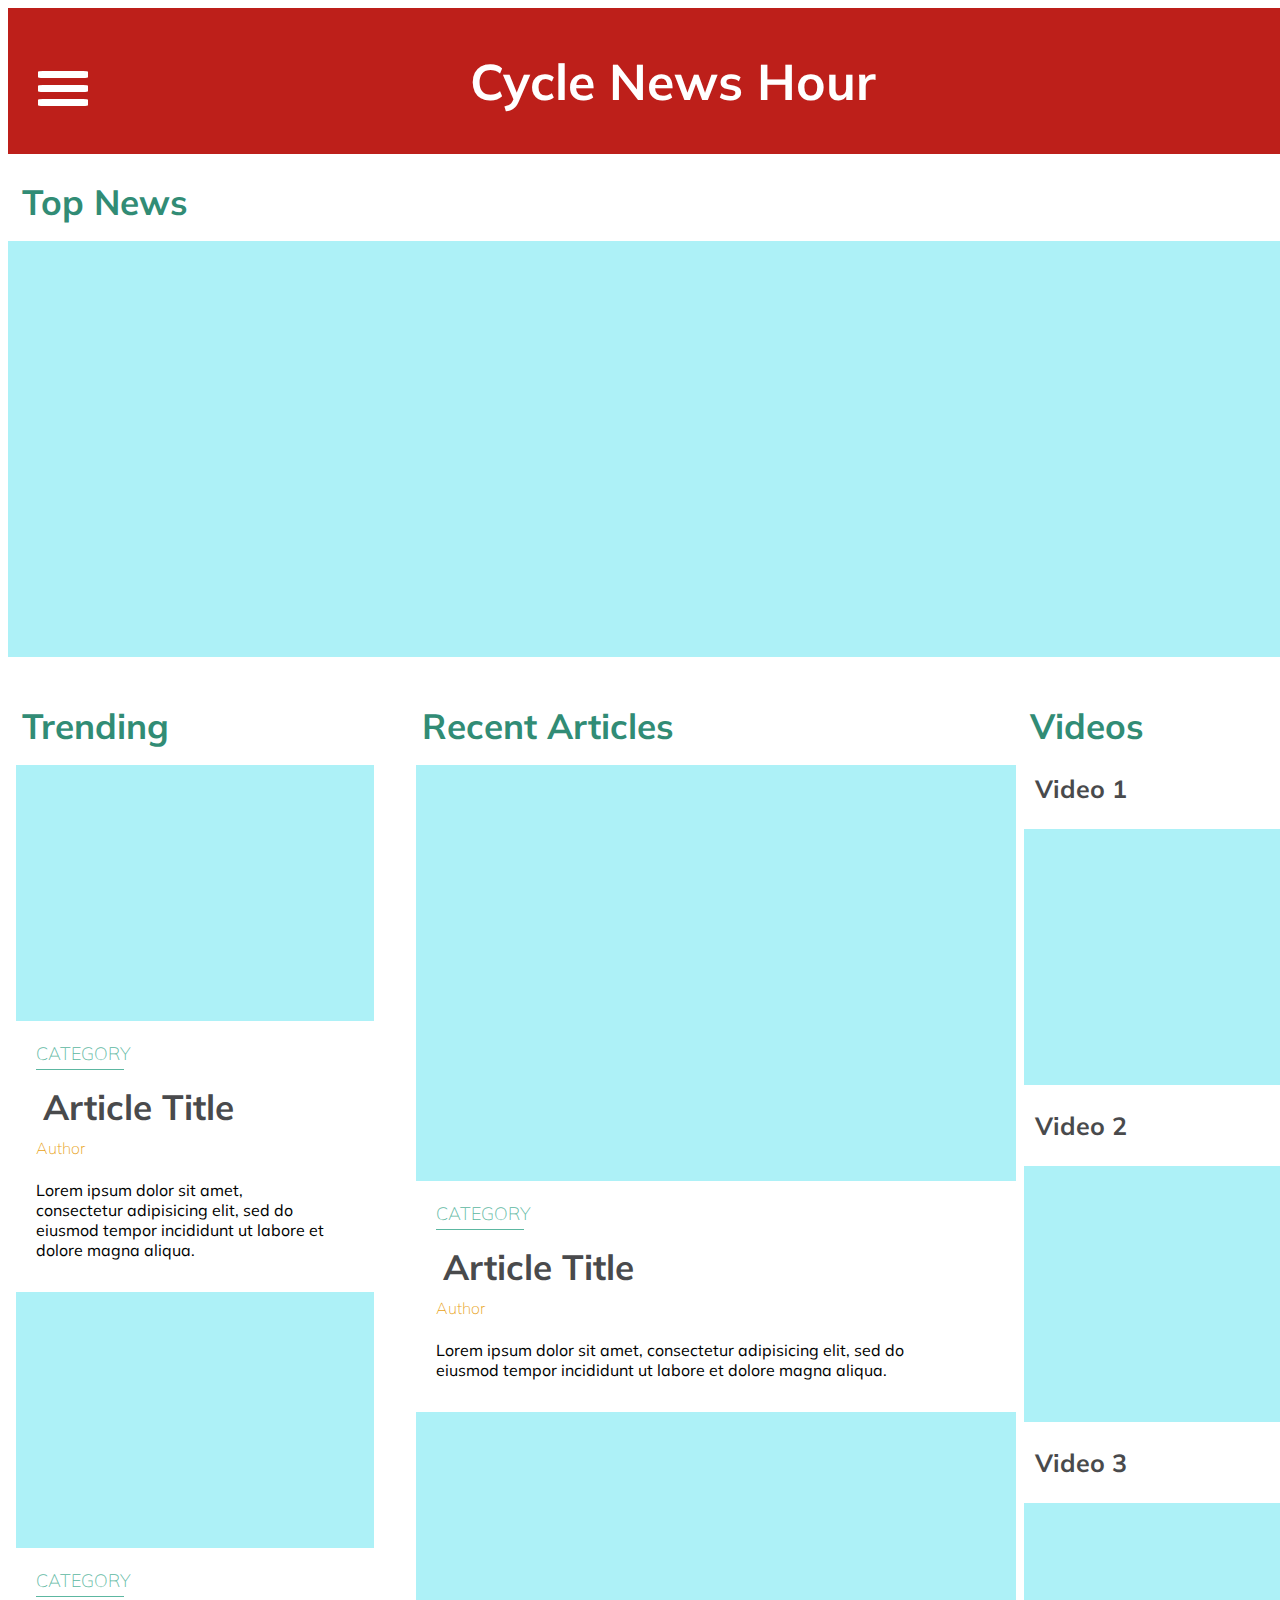
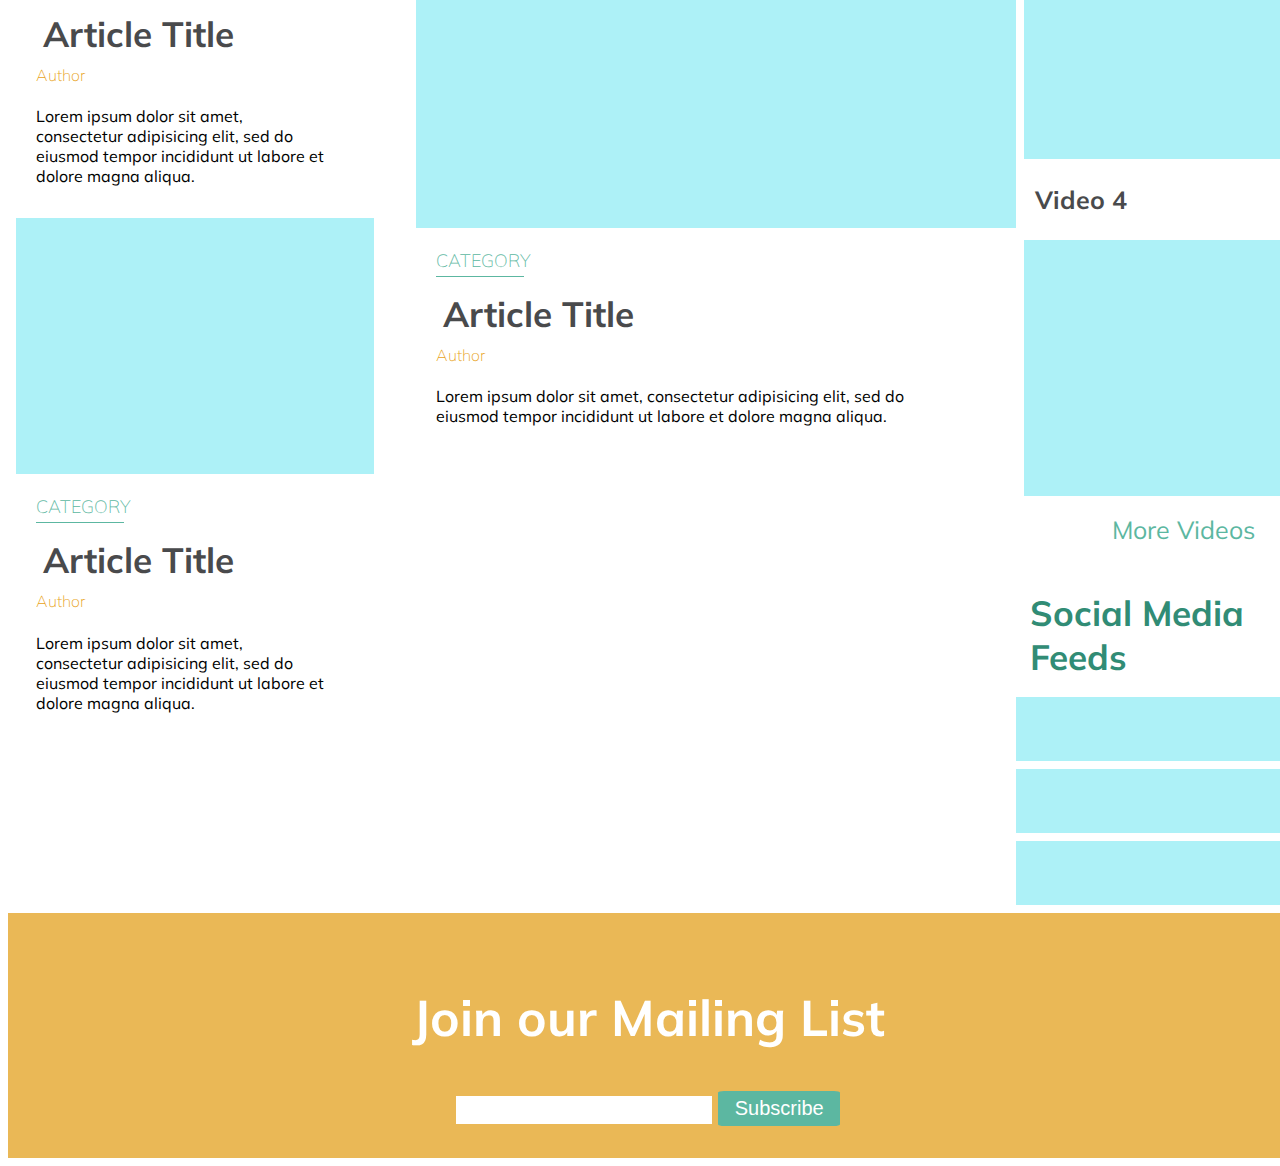
==== commit aef28167: "videos page" ====
--- a/index.html
+++ b/index.html
@@ -2,254 +2,258 @@
 <html lang="en">
 
 <head>
-    <meta charset="utf-8">
-    <title>Cycle News Hour</title>
-       <link href="https://necolas.github.io/normalize.css/8.0.1/normalize.css" rel="stylesheet" />
-      <link href="styles.css" rel="stylesheet">
-       <meta name="viewport" content="width=device-width, initial-scale=1.0">
-  </head>
+  <meta charset="utf-8">
+  <title>Cycle News Hour</title>
+  <link href="https://necolas.github.io/normalize.css/8.0.1/normalize.css" rel="stylesheet" />
+  <link href="styles.css" rel="stylesheet">
+  <meta name="viewport" content="width=device-width, initial-scale=1.0">
+</head>
 
 <body>
 
-	<div id="container">
-
-    	<header>
-        	<h1>Cycle News Hour</h1>
-        </header>
-
-        <section id="open">
-        <div class="hamburger"></div>
-        <div class="hamburger"></div>
-        <div class="hamburger"></div>
-        </section>
-
-      <section id="close">
-      <div class="hamburger"><p>x</p></div>
-      </section>
-
-<!-- Navigation Mobile Design -->
-      <nav id="mobileNav">
+  <div id="container">
+
+    <header>
+      <h1>Cycle News Hour</h1>
+    </header>
+
+    <section id="open">
+      <div class="hamburger"></div>
+      <div class="hamburger"></div>
+      <div class="hamburger"></div>
+    </section>
+
+    <section id="close">
+      <div class="hamburger">
+        <p>x</p>
+      </div>
+    </section>
+
+    <!-- Navigation Mobile Design -->
+    <nav id="mobileNav">
+      <ul>
+        <li><a href="index.html">Home</a></li>
+        <li id="mobileRep"><a>Reports</a>
+          <ul class="submenu" id="reports">
+            <li><a href="division/index.html">International</a></li>
+            <li><a href="division/index.html">U.S. & Politics</a></li>
+            <li><a href="division/index.html">Business</a></li>
+            <li><a href="division/index.html">Science and Conservation</a></li>
+            <li><a href="division/index.html">Local</a></li>
+            <li><a href="division/index.html">Sports</a></li>
+          </ul>
+        </li>
+
+        <li><a href="#">Interviews</a></li>
+        <li><a href="videos/index.html">Videos</a></li>
+        <li><a href="#">Events</a></li>
+
+        <li id="mobileAbt"><a>About</a>
+          <ul class="submenu" id="mobileabout">
+            <li><a href="#">History</a></li>
+            <li><a href="#">Staff</a></li>
+          </ul>
+        </li>
+
+        <li id="mobileContact"><a>Contact</a>
+          <ul class="submenu" id="mobilecont">
+            <li><a href="#">Contact Us</a></li>
+            <li><a href="https://www.facebook.com/CycleNewsHour/">Facebook</a></li>
+            <li><a href="https://www.instagram.com/cyclenewshour/?hl=en">Instagram</a></li>
+            <li><a href="https://twitter.com/CycleNewsHour">Twitter</a></li>
+          </ul>
+        </li>
+      </ul>
+    </nav>
+
+
+    <!-- Navigation Desktop Design -->
+    <div id="displayNone">
+      <nav id="mainnav">
         <ul>
-          <li><a href="index.html">Home</a></li>
-          <li id="mobileRep"><a>Reports</a>
-            <ul class="submenu" id="reports">
-              <li><a href="section-page.html">International</a></li>
-              <li><a href="politics.html">U.S. & Politics</a></li>
-              <li><a href="business.html">Business</a></li>
-              <li><a href="science.html">Science and Conservation</a></li>
-              <li><a href="local.html">Local</a></li>
-            </ul>
+          <li><a href="#" id="hamburger">
+              <div class="hamburger"></div>
+              <div class="hamburger"></div>
+              <div class="hamburger"></div>
+            </a>
+            <nav id="megamenu">
+              <div class="nav" id="nosubmenu">
+                <ul>
+                  <li><a href="index.html">Home</a></li>
+                  <li><a href="#">Interviews</a></li>
+                  <li><a href="videos/index.html">Videos</a></li>
+                  <li><a href="#">Events</a></li>
+                </ul>
+              </div>
+
+              <div class="nav" id="report">
+                <h2>Reports</h2>
+                <ul class="navalign">
+                  <li><a href="division/index.html">International</a></li>
+                  <li><a href="division/index.html">U.S. & Politics</a></li>
+                  <li><a href="division/index.html">Business</a></li>
+                  <li><a href="division/index.html">Science and Conservation</a></li>
+                  <li><a href="division/index.html">Local</a></li>
+                </ul>
+              </div>
+
+              <div class="nav" id="about">
+                <h2>About</h2>
+                <ul class="navalign">
+                  <li><a href="#">History</a></li>
+                  <li><a href="#">Staff</a></li>
+                </ul>
+              </div>
+
+              <div class="nav" id="contact">
+                <h2>Contact</h2>
+                <ul class="navalign">
+                  <li><a href="#">Contact Us</a></li>
+                  <li><a href="https://www.facebook.com/CycleNewsHour/">Facebook</a></li>
+                  <li><a href="https://www.instagram.com/cyclenewshour/?hl=en">Instagram</a></li>
+                  <li><a href="https://twitter.com/CycleNewsHour">Twitter</a></li>
+                </ul>
+              </div>
+              <img src="media/logo.png" alt="test" width="290" height="259" id="logo">
+            </nav>
           </li>
-
-          <li><a href="#">Interviews</a></li>
-          <li><a href="#">Videos</a></li>
-          <li><a href="#">Events</a></li>
-
-          <li id="mobileAbt"><a>About</a>
-            <ul class="submenu" id="mobileabout">
-              <li><a href="#">History</a></li>
-              <li><a href="#">Staff</a></li>
-            </ul>
-          </li>
-
-          <li id="mobileContact"><a>Contact</a>
-            <ul class="submenu" id="mobilecont">
-            <li><a href="#">Contact Us</a></li>
-            <li><a href="#">Facebook</a></li>
-            <li><a href="#">Instagram</a></li>
-            <li><a href="#">Twitter</a></li>
-          </ul>
-          </li>
-          </ul>
+        </ul>
       </nav>
-
-
-<!-- Navigation Desktop Design -->
-<div id="displayNone">
-        <nav id="mainnav">
-        	<ul>
-                <li><a href="#" id="hamburger">
-                  <div class="hamburger"></div>
-                  <div class="hamburger"></div>
-                  <div class="hamburger"></div>
-                </a>
-									<nav id="megamenu">
-										<div class="nav" id="nosubmenu">
-											<ul>
-												<li><a href="#">Home</a></li>
-												<li><a href="#">Interviews</a></li>
-												<li><a href="#">Videos</a></li>
-												<li><a href="#">Events</a></li>
-											</ul>
-										</div>
-
-										<div class="nav" id="report">
-											<h2>Reports</h2>
-											<ul class="navalign">
-												<li><a href="#">International</a></li>
-												<li><a href="#">U.S. & Politics</a></li>
-												<li><a href="#">Business</a></li>
-												<li><a href="#">Science and Conservation</a></li>
-												<li><a href="#">Local</a></li>
-											</ul>
-										</div>
-
-										<div class="nav" id="about">
-											<h2>About</h2>
-											<ul class="navalign">
-												<li><a href="#">History</a></li>
-												<li><a href="#">Staff</a></li>
-											</ul>
-										</div>
-
-										<div class="nav" id="contact">
-											<h2>Contact</h2>
-											<ul class="navalign">
-												<li><a href="#">Contact Us</a></li>
-												<li><a href="#">Facebook</a></li>
-												<li><a href="#">Instagram</a></li>
-												<li><a href="#">Twitter</a></li>
-											</ul>
-										</div>
-                      <img src="images/testa.png" alt="test" width="290" height="259" id="logo">
-									</nav>
-								</li>
-            </ul>
-        </nav>
-</div>
-<section>
-<article id="topnews">
-  <h2>Top News</h2>
-  <div class="top-img"></div>
-</article>
-</section>
-</div>
-
-<main>
-<!-- Trending News -->
-<section id="trending">
-  <h2>Trending</h2>
-  <article>
+    </div>
     <section>
-    <div class="trend-img"></div>
-    </section>
-  <section class="tablet">
-    <h4 class="category"><a>CATEGORY</a></h4>
-    <h3><a href="#">Article Title</a></h3>
-    <h4 class="author">Author</h4>
-    <p>Lorem ipsum dolor sit amet, consectetur adipisicing elit, sed do eiusmod tempor incididunt ut labore et dolore magna aliqua. </p>
-</section>
-  </article>
-
-  <article>
-    <section>
-    <div class="trend-img"></div>
-    </section>
-  <section class="tablet">
-    <h4 class="category"><a>CATEGORY</a></h4>
-    <h3><a href="#">Article Title</a></h3>
-    <h4 class="author">Author</h4>
-    <p>Lorem ipsum dolor sit amet, consectetur adipisicing elit, sed do eiusmod tempor incididunt ut labore et dolore magna aliqua. </p>
-</section>
-  </article>
-
-  <article>
-    <section>
-    <div class="trend-img"></div>
-    </section>
-  <section class="tablet">
-    <h4 class="category"><a>CATEGORY</a></h4>
-    <h3><a href="#">Article Title</a></h3>
-    <h4 class="author">Author</h4>
-    <p>Lorem ipsum dolor sit amet, consectetur adipisicing elit, sed do eiusmod tempor incididunt ut labore et dolore magna aliqua. </p>
-</section>
-  </article>
-</section>
-
-
-
-<!-- Recent Articles -->
-<section id="recent">
-    <h2>Recent Articles</h2>
-    <article>
-      <section>
-      <div class="recent-img"></div>
-      </section>
-    <section class="desktop">
-      <h4 class="category"><a>CATEGORY</a></h4>
-      <h3><a href="#">Article Title</a></h3>
-      <h4 class="author">Author</h4>
-      <p>Lorem ipsum dolor sit amet, consectetur adipisicing elit, sed do eiusmod tempor incididunt ut labore et dolore magna aliqua. </p>
-  </section>
-    </article>
-
-    <article>
-      <section>
-      <div class="recent-img"></div>
-      </section>
-    <section class="desktop">
-      <h4 class="category"><a>CATEGORY</a></h4>
-      <h3><a href="#">Article Title</a></h3>
-      <h4 class="author">Author</h4>
-      <p>Lorem ipsum dolor sit amet, consectetur adipisicing elit, sed do eiusmod tempor incididunt ut labore et dolore magna aliqua. </p>
-  </section>
-    </article>
-  </section>
-
-<!-- Videos, Social, Subscribe -->
-<section id="aside">
-    <article>
-      <h2>Videos</h2>
-      <section class="videos">
-      <section>
-      <h3><a href="#">Video 1</a></h3>
-        <div class="videos-img"></div>
-      </section>
-      <section>
-        <h3><a href="#">Video 2</a></h3>
-          <div class="videos-img"></div>
-        </section>
-      </section>
-      <section class="videos">
-      <section>
-      <h3><a href="#">Video 3</a></h3>
-        <div class="videos-img"></div>
-      </section>
-      <section>
-        <h3><a href="#">Video 4</a></h3>
-          <div class="videos-img"></div>
-        </section>
-      </section>
-          <p class="more"><a href="#">More Videos</a></p>
-    </article>
-
-    <article>
-      <h2>Social Media Feeds</h2>
+      <article id="topnews">
+        <h2>Top News</h2>
+        <div class="top-img"></div>
+      </article>
+    </section>
+  </div>
+
+  <main>
+    <!-- Trending News -->
+    <section id="trending">
+      <h2>Trending</h2>
+      <article>
+        <section>
+          <div class="trend-img"></div>
+        </section>
+        <section class="tablet">
+          <h4 class="category"><a>CATEGORY</a></h4>
+          <h3><a href="#">Article Title</a></h3>
+          <h4 class="author">Author</h4>
+          <p>Lorem ipsum dolor sit amet, consectetur adipisicing elit, sed do eiusmod tempor incididunt ut labore et dolore magna aliqua. </p>
+        </section>
+      </article>
+
+      <article>
+        <section>
+          <div class="trend-img"></div>
+        </section>
+        <section class="tablet">
+          <h4 class="category"><a>CATEGORY</a></h4>
+          <h3><a href="#">Article Title</a></h3>
+          <h4 class="author">Author</h4>
+          <p>Lorem ipsum dolor sit amet, consectetur adipisicing elit, sed do eiusmod tempor incididunt ut labore et dolore magna aliqua. </p>
+        </section>
+      </article>
+
+      <article>
+        <section>
+          <div class="trend-img"></div>
+        </section>
+        <section class="tablet">
+          <h4 class="category"><a>CATEGORY</a></h4>
+          <h3><a href="#">Article Title</a></h3>
+          <h4 class="author">Author</h4>
+          <p>Lorem ipsum dolor sit amet, consectetur adipisicing elit, sed do eiusmod tempor incididunt ut labore et dolore magna aliqua. </p>
+        </section>
+      </article>
+    </section>
+
+
+
+    <!-- Recent Articles -->
+    <section id="recent">
+      <h2>Recent Articles</h2>
+      <article>
+        <section>
+          <div class="recent-img"></div>
+        </section>
+        <section class="desktop">
+          <h4 class="category"><a>CATEGORY</a></h4>
+          <h3><a href="#">Article Title</a></h3>
+          <h4 class="author">Author</h4>
+          <p>Lorem ipsum dolor sit amet, consectetur adipisicing elit, sed do eiusmod tempor incididunt ut labore et dolore magna aliqua. </p>
+        </section>
+      </article>
+
+      <article>
+        <section>
+          <div class="recent-img"></div>
+        </section>
+        <section class="desktop">
+          <h4 class="category"><a>CATEGORY</a></h4>
+          <h3><a href="#">Article Title</a></h3>
+          <h4 class="author">Author</h4>
+          <p>Lorem ipsum dolor sit amet, consectetur adipisicing elit, sed do eiusmod tempor incididunt ut labore et dolore magna aliqua. </p>
+        </section>
+      </article>
+    </section>
+
+    <!-- Videos, Social, Subscribe -->
+    <section id="aside">
+      <article>
+        <h2>Videos</h2>
+        <section class="videos">
+          <section>
+            <h3><a href="#">Video 1</a></h3>
+            <div class="videos-img"></div>
+          </section>
+          <section>
+            <h3><a href="#">Video 2</a></h3>
+            <div class="videos-img"></div>
+          </section>
+        </section>
+        <section class="videos">
+          <section>
+            <h3><a href="#">Video 3</a></h3>
+            <div class="videos-img"></div>
+          </section>
+          <section>
+            <h3><a href="#">Video 4</a></h3>
+            <div class="videos-img"></div>
+          </section>
+        </section>
+        <p class="more"><a href="videos/index.html">More Videos</a></p>
+      </article>
+
+      <article>
+        <h2>Social Media Feeds</h2>
         <div class="social-img"></div>
         <div class="social-img"></div>
         <div class="social-img"></div>
+      </article>
+
+      <article id="subscribe">
+        <h2>Join our Mailing List</h2>
+        <form>
+          <input type="text" name="email" id="email" required>
+          <input type="submit" value="Subscribe" class="button" id="submit">
+        </form>
+      </article>
+    </section>
+  </main>
+
+
+  <footer>
+    <article id="subscribe2">
+      <h2>Join our Mailing List</h2>
+      <form>
+        <input type="text" name="email2" id="email2" required>
+        <input type="submit" value="Subscribe" class="button" id="submit2">
+      </form>
     </article>
-
-    <article id="subscribe">
-      <h2>Join our Mailing List</h2>
-    <form>
-     <input type="text" name="email" id="email" required>
-     <input type="submit" value="Subscribe" class="button" id="submit">
-   </form>
-</article>
-</section>
-</main>
-
-
-<footer>
-  <article id="subscribe2">
-    <h2>Join our Mailing List</h2>
-  <form>
-   <input type="text" name="email2" id="email2" required>
-   <input type="submit" value="Subscribe" class="button" id="submit2">
- </form>
-</article>
-</footer>
-<script src="script.js"></script>
-  </body>
+  </footer>
+  <script src="script.js"></script>
+</body>
+
 </html>
--- a/styles.css
+++ b/styles.css
@@ -11,20 +11,29 @@
 }
 
 /* Placeholder for Images and Articles */
-.trend-img, .recent-img, .videos-img, .top-img, .social-img {
-    background-color: #adf1f7;
-}
-.trend-img, .recent-img, .videos-img, .top-img {
+.trend-img, .recent-img, .videos-img, .top-img, .social-img, #division .recent-img, .post-img, .comment-img, .vid-img {
+  background-color: #adf1f7;
+}
+
+.trend-img, .recent-img, .videos-img, .top-img, #division .recent-img, .post-img, .vid-img {
   padding: 8em;
 }
 
-.trend-img, .recent-img, .videos-img {
+.trend-img, .recent-img, .videos-img, #division .recent-img, .post-img, .vid-img {
   margin-left: 0.5em;
+}
+
+.vid-img{
+  margin-bottom: 0.5em;
 }
 
 .social-img {
   padding: 2em;
   margin-bottom: 0.5em;
+}
+
+.comment-img {
+  padding: 3em;
 }
 
 /* ***************** Header ********************* */
@@ -204,15 +213,17 @@
   text-align: right;
   font-size: 18px;
   font-weight: normal;
+  margin-left: -1em;
 }
 
 .more a {
   text-decoration: none;
+  padding-right: 1em;
 }
 
 /* ****** Subscribe ****** */
-#subscribe2{
-  display:none;
+#subscribe2 {
+  display: none;
 }
 
 #subscribe, #subscribe2 {
@@ -221,9 +232,10 @@
   padding: 1em;
 }
 
-#subscribe h2, #subscribe2 h2{
+#subscribe h2, #subscribe2 h2 {
   color: #FFF;
 }
+
 #subscribe h2 {
   font-size: 30px;
 }
@@ -244,10 +256,127 @@
   background-color: #BD1F1A;
 }
 
+/* ******* Division Category Page/Sections ******** */
+#division-topstories .category, #division .category {
+  display: none;
+}
+
+#division-topstories h3, #division h3, #division-aside h3 {
+  margin-top: 0.5em;
+}
+
+#division-heading h2 {
+  font-size: 45px;
+}
+
+#division .more {
+  padding-left: 2em;
+  text-align: left;
+}
+
+#division .more a {
+  font-size: 30px;
+}
+
+/* ************** Single Post Article ****************** */
+#share-buttons {
+  margin-left: 1em;
+  padding-bottom: 1em;
+}
+
+#share-buttons a {
+  padding-right: 0.75em;
+}
+
+#post .category {
+  margin-top: 2em;
+  border: none;
+}
+
+#post .category a {
+  font-size: 50px;
+}
+
+#post h2 {
+  color: #000;
+  font-size: 40px;
+}
+
+#post h4 {
+  font-size: 20px;
+}
+
+#post p {
+  display: block;
+}
+
+#main-article h4 a {
+  text-decoration: none;
+}
+
+/* ******* Comment Section ******* */
+#comment-section h2 {
+  border-top: 1px solid gray;
+  color: #EAB442;
+}
+
+.comment-img {
+  margin-left: 1em;
+  width: 10%;
+}
+
+#comment-section section {
+  display: flex;
+}
+
+#comment-section form {
+  margin-left: 1em;
+}
+
+#comment-section input[type="text"], textarea {
+  background-color: lightgray;
+}
+
+textarea {
+  border: none;
+}
+
+#comment-section .button {
+  margin-left: 8.5em;
+}
+
+/* ********** Mobile Videos Section ********* */
+iframe{
+  width: 370px;
+  margin-bottom: 1em;
+}
+
+.video-title{
+  padding: 0.5em 1em 0.5em 1em;
+  background-color: #5CB7A1;
+  color: #FFF;
+  font-size: 33px;
+  line-height: 1.5em;
+}
+
+.singleVid{
+  text-decoration: none;
+  color: #BD1F1A;
+}
+
+.singleVid:hover{
+  color: #EAB442;
+}
+
+.singleVid h3{
+  font-size: 20px;
+  line-height: 1.5em;
+}
+
 /* ***************************** For Tablets Screens *****************************/
-@media only screen and (min-width: 700px) {
+@media only screen and (min-width: 600px) {
   body {
-    width: 600px;
+    width: 100%;
   }
 
   #open, #logo {
@@ -319,7 +448,7 @@
 
   #megamenu {
     border: 1px solid gray;
-    width: 548px;
+    width: 100%;
   }
 
   #mainnav ul li:hover #megamenu {
@@ -365,15 +494,15 @@
   }
 
   /* ************ Articles Layout ************* */
-  #trending article, #recent article, .videos {
+  #trending article, #recent article, .videos, #division article, #division-topstories article, #main-article #aside article {
     display: flex;
   }
 
-  #trending article, #recent article {
+  #trending article, #recent article, #division article, #division-topstories article, #main-article #aside article {
     padding-bottom: 1em;
   }
 
-  .trend-img, .recent-img {
+  .trend-img, .recent-img, #division .recent-img {
     width: 40%;
   }
 
@@ -397,134 +526,294 @@
 
   .more a {
     font-size: 25px;
-  }
-
-  #aside h3 a{
+    padding-right: 1em;
+  }
+
+  #aside h3 a {
     font-size: 25px;
   }
 
-  /* ***************************** For Desktop Screens *****************************/
-  @media only screen and (min-width: 1000px) {
-    body {
-      width: 100%;
-    }
-
-    nav h2, #nosubmenu a {
-      font-size: 30px;
-    }
-
-    /* ******************* Header ******************* */
-    h1 {
-      font-size: 50px;
-    }
-
-    /* ************** Desktop Navigation Layout *********** */
-    #logo {
-      display: block;
-      margin-left: -5em;
-      width: 20%;
-      height: 20%;
-    }
-
-    #hamburger {
-      padding-bottom: 20px;
-      margin-left: 30px;
-    }
-
-    /* ************ Navigation *************/
-    #megamenu {
-      border: 1px solid gray;
-      padding-left: 50px;
-      width: 95.4%;
-    }
-
-    #mainnav {
-      margin-top: -90px;
-    }
-
-    #nosubmenu {
-      margin-left: 3em;
-      padding-right: 5em;
-    }
-
-    #report, #about, #contact {
-      margin-left: -8em;
-    }
-
-    #report {
-      padding-right: 2em;
-    }
-
-/* ************ Articles Layout ************* */
-#trending article, #recent article, .videos {
-  display: block;
-}
-
-main{
-  display: flex;
-}
-
-#recent, #aside {
-  border: none;
-}
-
-.top-img{
-      padding: 13em;
-    }
-
-#trending{
-  width: 20%;
-  padding: 0 9em 0 0;
-}
-
-.tablet{
-margin-left: 1em;
-width: 120%;
-}
-
-.recent-img{
-  width: 40%;
-  padding:13em;
-}
-
-.desktop{
+  /* **************** Single Article Post Tablet *****************/
+  #main-article .post-img {
+    padding: 12em;
+  }
+
+  #soundcloud {
+    width: 100%;
+  }
+
+  #main-article #aside #subscribe {
+    display: block;
+  }
+
+  #comment-section .button {
+    margin: 0;
+  }
+
+/* ********** Mobile Videos Section ********* */
+.vid-img{
+  padding: 10em 15em 10em 15em;
+}
+  .videos-flex{
+  display:flex;
+}
+
+iframe{
   margin-left: 1em;
-  width: 87%;
-}
-
-/* **** Aside (Videos, Social, Subscribe) **** */
-.videos-img{
+  width: 300px;
+  height: 250px;
+}
+
+.video-title{
+  background-color: #FFF;
+  color: #5CB7A1;
   width: 60%;
-}
-#aside{
-  background-color: #FFF;
-  padding-right: 0.5em;
-  width: 30%;
-}
-
-#subscribe{
-  display: none;
-}
-
-#subscribe2{
-  padding: 5em;
-  display:block;
-  padding: 2em;
-}
-
-#subscribe2 h2 {
-  color: #FFF;
-  font-size: 50px;
-}
-
-input[type="text"] {
-  width: 20%;
-  padding: 0.5em
-}
-
-.button{
-  width: 10%;
+  border-bottom: 10px solid #5CB7A1;
+  font-size: 30px;
+  padding: 1em 0.25em 0.25em 0.5em;
+}
+
+.singleVid h3{
   font-size: 20px;
-}
-  }
-}
+  line-height: 1.5em;
+  width: 80%;
+}
+}
+
+/* ***************************** For Desktop Screens *****************************/
+@media only screen and (min-width: 1000px) {
+  body {
+    width: 100%;
+  }
+
+  nav h2, #nosubmenu a {
+    font-size: 30px;
+  }
+
+  /* ******************* Header ******************* */
+  h1 {
+    font-size: 50px;
+  }
+
+  /* ************** Desktop Navigation Layout *********** */
+  #logo {
+    display: block;
+    margin-left: -5em;
+    width: 20%;
+    height: 20%;
+  }
+
+  #hamburger {
+    padding-bottom: 20px;
+    margin-left: 30px;
+  }
+
+  /* ************ Navigation *************/
+  #megamenu {
+    border: 1px solid gray;
+    padding-left: 50px;
+    width: 95.4%;
+    z-index: 1000;
+  }
+
+  #mainnav {
+    margin-top: -90px;
+  }
+
+  #nosubmenu {
+    margin-left: 3em;
+    padding-right: 5em;
+  }
+
+  #report, #about, #contact {
+    margin-left: -8em;
+  }
+
+  #report {
+    padding-right: 2em;
+  }
+
+  /* ************ Articles Layout ************* */
+  #trending article, #recent article, .videos, #division article, #division-topstories article, #main-article #aside article {
+    display: block;
+  }
+
+  main {
+    display: flex;
+  }
+
+  #recent, #aside {
+    border: none;
+  }
+
+  .top-img {
+    padding: 13em;
+  }
+
+  #trending, #division-topstories {
+    width: 20%;
+    padding: 0 9em 0 0;
+  }
+
+  .tablet {
+    margin-left: 1em;
+    width: 120%;
+  }
+
+  .recent-img {
+    width: 40%;
+    padding: 13em;
+  }
+
+  .desktop {
+    margin-left: 1em;
+    width: 87%;
+  }
+
+  /* **** Aside (Videos, Social, Subscribe) **** */
+  .videos-img {
+    width: 55%;
+  }
+
+  #aside {
+    background-color: #FFF;
+    padding-right: 0.5em;
+    width: 30%;
+  }
+
+  #subscribe {
+    display: none;
+  }
+
+  #subscribe2 {
+    padding: 5em;
+    display: block;
+    padding: 2em;
+  }
+
+  #subscribe2 h2 {
+    color: #FFF;
+    font-size: 50px;
+  }
+
+  input[type="text"] {
+    width: 20%;
+    padding: 0.5em
+  }
+
+  .button {
+    width: 10%;
+    font-size: 20px;
+  }
+
+  /* ************* Division Section Page *********** */
+  #division-main {
+    margin-left: 1em;
+  }
+
+  #division-heading h2 {
+    font-size: 55px;
+  }
+
+  #division .division-desktop {
+    display: flex;
+  }
+
+  #division .desktop {
+    margin-left: 7em;
+    padding-right: 1em;
+  }
+
+  #division {
+    width: 45%;
+  }
+
+  #division-aside .videos-img {
+    width: 40%;
+    margin: 0;
+  }
+
+  /* ******** Single post Article ********* */
+  #main-article #desktop-flex {
+    display: flex;
+  }
+
+  #main-article {
+    margin-left: 8em;
+    width: 80%;
+  }
+
+  #main-article #aside {
+    margin-top: 7em;
+    padding-left: 2em;
+  }
+
+  #main-article .recent-img {
+    padding: 8em;
+  }
+
+  #main-article .post-img {
+    padding: 15em;
+  }
+
+  #main-article p {
+    line-height: 2em;
+  }
+
+  #main-article #aside p {
+    display: none;
+  }
+
+  #main-article #aside #subscribe {
+    width: 375px;
+  }
+
+  #main-article #aside input[type="text"] {
+    padding-left: 5em;
+  }
+
+  #main-article #aside .button {
+    width: 30%;
+  }
+
+  #comment-section form input[type="text"], textarea {
+    padding-right: 10em;
+  }
+
+  textarea {
+    padding-bottom: 5em;
+  }
+
+  #comment-section form .button {
+    width: 30%;
+  }
+
+  /* ***** Share Buttons ****** */
+  #share-buttons {
+    width: 75px;
+    position: fixed;
+    top: 17em;
+    left: 2em;
+  }
+
+  #share-buttons img {
+    width: 55px;
+    height: 55px;
+    padding-bottom: 0.5em;
+  }
+
+  /* ********** Desktop Videos Section ********* */
+  iframe{
+    margin-left: 2.5em;
+    margin-bottom: 1.5em;
+    width: 400px;
+    height: 250px;
+  }
+
+  .video-title{
+    width: 60%;
+    font-size: 40px;
+    padding: 1em 0.25em 0.25em 1em;
+  }
+
+}
